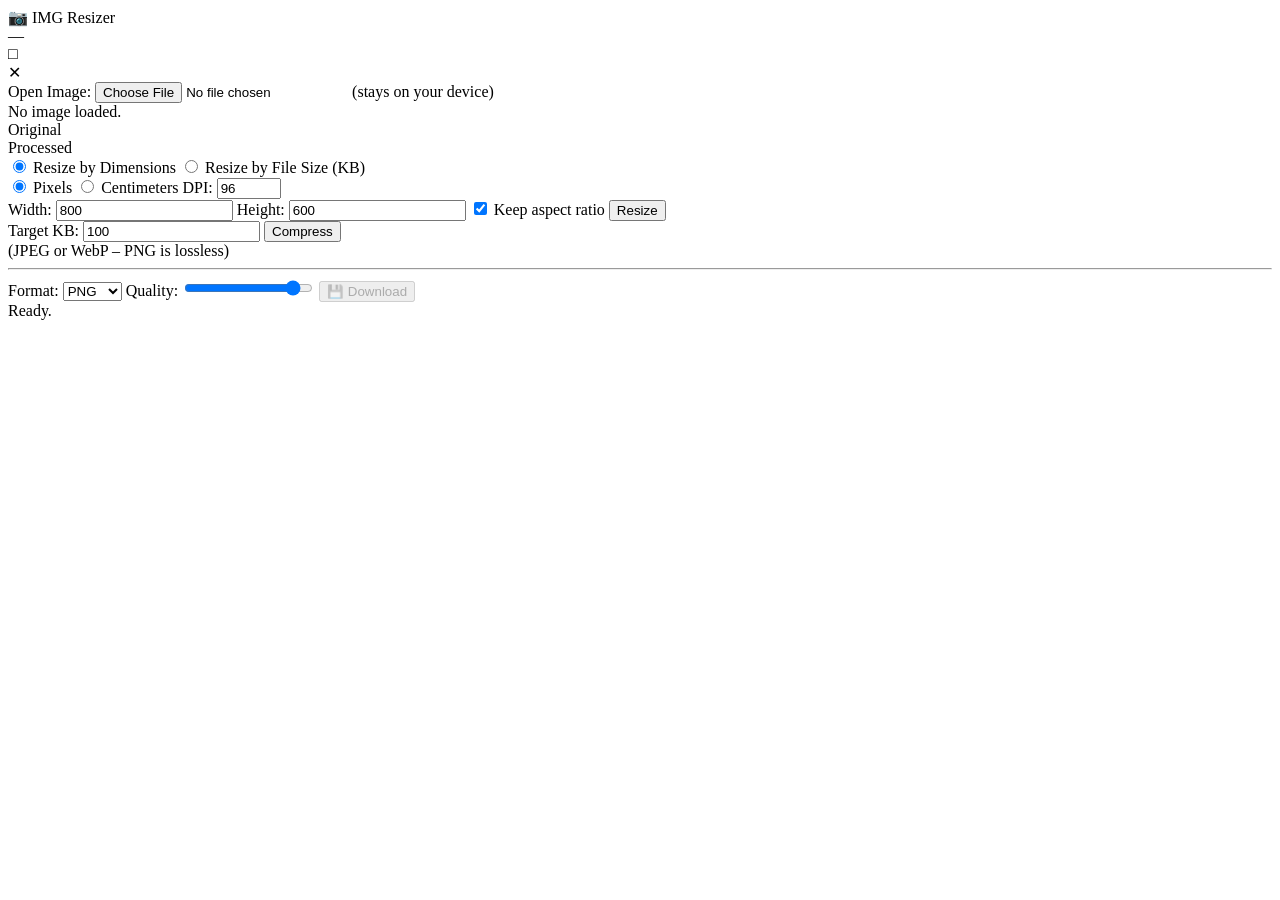
==== index.html @ 8538b34a "index.html" ====
<!DOCTYPE html>
<html lang="en">
<head>
  <meta charset="UTF-8">
  <meta name="viewport" content="width=device-width, initial-scale=1.0">
  <meta http-equiv="Content-Security-Policy"
        content="
          default-src 'self';
          img-src 'self' data: blob:;
          style-src 'self' 'unsafe-inline';
          script-src 'self' 'unsafe-inline';
          connect-src 'none';
        ">
  <title>IMG Resizer</title>
  <link rel="stylesheet" href="style.css">
</head>
<body>
  <div class="window">
    <div class="title-bar">
      <div class="title-bar-text">📷 IMG Resizer</div>
      <div class="title-bar-buttons">
        <div class="title-btn">—</div>
        <div class="title-btn">□</div>
        <div class="title-btn">✕</div>
      </div>
    </div>
    <div class="window-body">
      <div class="field-row">
        <label>Open Image:</label>
        <input type="file" id="fileInput" accept="image/*">
        <span class="note">(stays on your device)</span>
      </div>
      <div class="status-bar" id="originalInfo">No image loaded.</div>
      <div class="preview-area">
        <div class="preview-box" id="originalPreview"><span>Original</span></div>
        <div class="preview-box" id="resizedPreview"><span>Processed</span></div>
      </div>
      <div class="radio-group">
        <label><input type="radio" name="resizeMode" value="dimensions" checked> Resize by Dimensions</label>
        <label><input type="radio" name="resizeMode" value="filesize"> Resize by File Size (KB)</label>
      </div>
      <div id="dimensionControls">
        <div class="radio-group" id="unitGroup">
          <label><input type="radio" name="unit" value="px" checked> Pixels</label>
          <label><input type="radio" name="unit" value="cm"> Centimeters</label>
          <label class="hidden" id="dpiLabel">DPI: <input type="number" id="dpiInput" value="96" min="1" max="1200" step="1"></label>
        </div>
        <div class="field-row">
          <label>Width:</label>
          <input type="number" id="widthInput" min="1" value="800" step="any">
          <label>Height:</label>
          <input type="number" id="heightInput" min="1" value="600" step="any">
          <label><input type="checkbox" id="aspectCheckbox" checked> Keep aspect ratio</label>
          <button id="resizeBtn">Resize</button>
        </div>
        <div id="pixelEquivalent" class="note"></div>
      </div>
      <div id="filesizeControls" class="hidden">
        <div class="field-row">
          <label>Target KB:</label>
          <input type="number" id="targetKB" min="1" value="100" step="1">
          <button id="compressBtn">Compress</button>
        </div>
        <span class="note">(JPEG or WebP – PNG is lossless)</span>
      </div>
      <hr>
      <div class="field-row">
        <label>Format:</label>
        <select id="formatSelect">
          <option value="image/png">PNG</option>
          <option value="image/jpeg">JPEG</option>
          <option value="image/webp">WebP</option>
        </select>
        <label id="qualityLabel" class="hidden">Quality:</label>
        <input type="range" id="qualitySlider" min="0.1" max="1.0" step="0.1" value="0.92" class="hidden">
        <button id="downloadBtn" disabled>💾 Download</button>
      </div>
      <div class="status-bar" id="actionStatus">Ready.</div>
    </div>
  </div>
  <script src="script.js"></script>
</body>
</html>
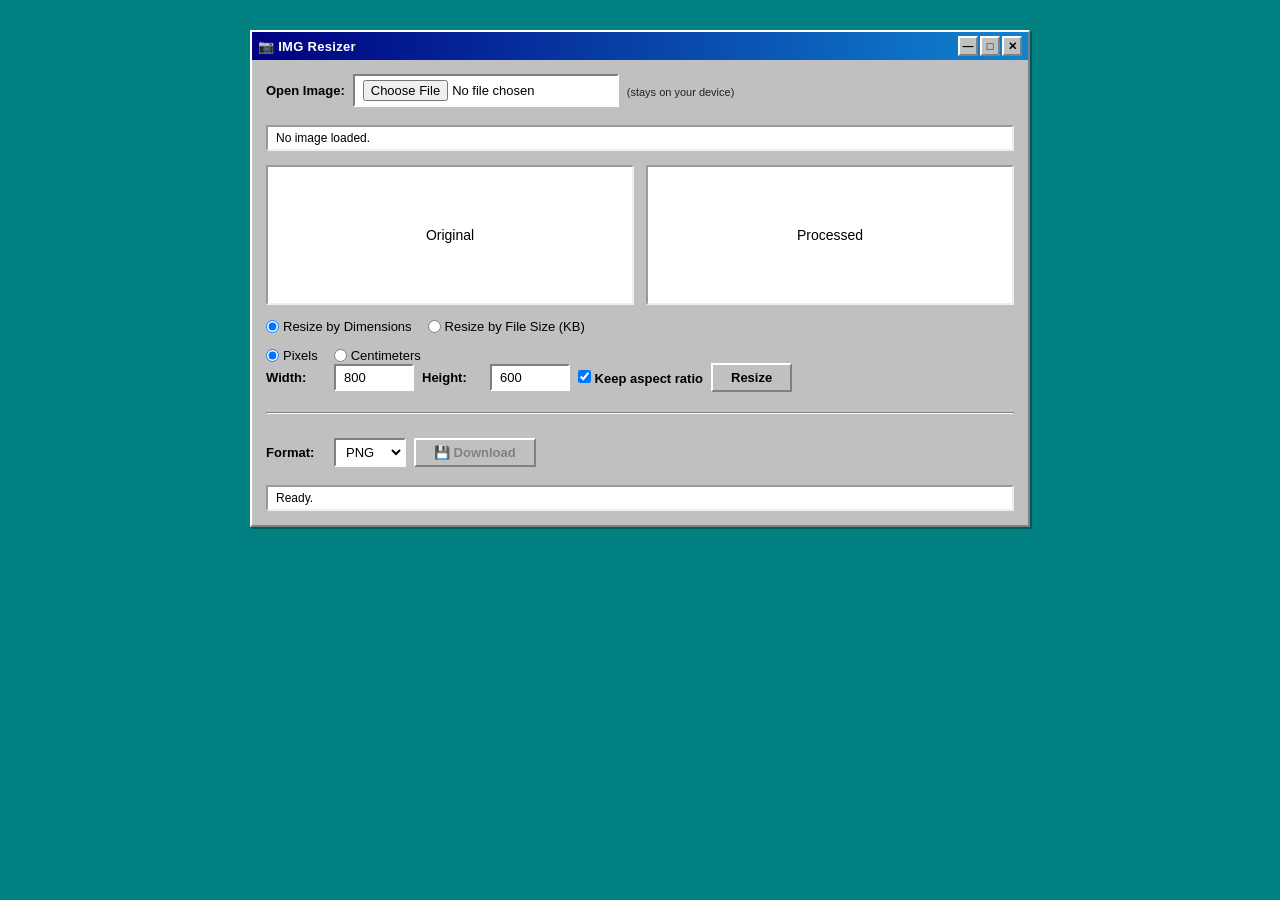
==== commit 4c529d58: "index.html" ====
--- a/index.html
+++ b/index.html
@@ -80,4 +80,5 @@
   </div>
   <script src="script.js"></script>
 </body>
+<!-- trigger build -->
 </html>
--- a/style.css
+++ b/style.css
@@ -0,0 +1,85 @@
+* { box-sizing: border-box; margin: 0; padding: 0; }
+body {
+  background: #008080;
+  font-family: 'Segoe UI', 'MS Sans Serif', 'Microsoft Sans Serif', Arial, sans-serif;
+  font-size: 14px;
+  display: flex;
+  justify-content: center;
+  align-items: flex-start;
+  min-height: 100vh;
+  padding: 20px 12px 40px;
+}
+.window {
+  background: #c0c0c0;
+  border: 2px solid;
+  border-color: #ffffff #808080 #808080 #ffffff;
+  box-shadow: 2px 2px 0 rgba(0,0,0,0.3);
+  width: 100%;
+  max-width: 780px;
+  margin-top: 10px;
+}
+.title-bar {
+  background: linear-gradient(90deg, #000080, #1084d0);
+  color: white;
+  padding: 4px 6px;
+  display: flex;
+  justify-content: space-between;
+  align-items: center;
+  font-weight: bold;
+  font-size: 13px;
+}
+.title-bar-text { letter-spacing: 0.3px; }
+.title-bar-buttons { display: flex; gap: 2px; }
+.title-btn {
+  background: #c0c0c0;
+  border: 2px solid;
+  border-color: #ffffff #808080 #808080 #ffffff;
+  width: 20px; height: 20px;
+  font-size: 11px; line-height: 16px; text-align: center;
+  cursor: pointer; color: black; font-weight: bold;
+  display: flex; align-items: center; justify-content: center;
+}
+.title-btn:active { border-color: #808080 #ffffff #ffffff #808080; }
+.window-body { padding: 14px; display: flex; flex-direction: column; gap: 14px; }
+.field-row { display: flex; align-items: center; flex-wrap: wrap; gap: 8px; }
+.field-row label { min-width: 60px; font-size: 13px; font-weight: 600; }
+input[type="file"], input[type="number"], select, input[type="text"] {
+  font-family: inherit; font-size: 13px;
+  border: 2px solid; border-color: #808080 #ffffff #ffffff #808080;
+  background: white; padding: 4px 8px; outline: none;
+}
+input[type="number"] { width: 80px; }
+input[type="text"] { width: 60px; }
+select { padding: 4px 6px; }
+button {
+  font-family: inherit; font-size: 13px; background: #c0c0c0;
+  border: 2px solid; border-color: #ffffff #808080 #808080 #ffffff;
+  padding: 5px 18px; cursor: pointer; min-width: 80px; font-weight: 600;
+}
+button:active { border-color: #808080 #ffffff #ffffff #808080; }
+button:focus-visible { outline: 1px dotted black; outline-offset: -4px; }
+button:disabled { color: #808080; cursor: default; }
+hr { border: 1px solid #808080; border-bottom-color: #ffffff; margin: 4px 0 10px; }
+.radio-group { display: flex; align-items: center; gap: 16px; flex-wrap: wrap; }
+.radio-group label { display: flex; align-items: center; gap: 4px; font-size: 13px; cursor: pointer; }
+.preview-area { display: flex; gap: 12px; flex-wrap: wrap; }
+.preview-box {
+  border: 2px inset; background: white; padding: 10px; text-align: center;
+  flex: 1 1 200px; min-height: 140px; display: flex; align-items: center;
+  justify-content: center; overflow: auto;
+}
+.preview-box img { max-width: 100%; max-height: 240px; display: block; }
+.status-bar { border: 2px inset; padding: 4px 8px; font-size: 12px; background: white; margin-top: 4px; }
+.note { font-size: 11px; color: #222; margin-top: 2px; }
+.hidden { display: none !important; }
+@media (max-width: 600px) {
+  body { padding: 12px 8px 32px; }
+  .window-body { padding: 10px; gap: 10px; }
+  .field-row { flex-direction: column; align-items: flex-start; }
+  .field-row label { min-width: auto; }
+  input[type="number"], input[type="text"], select { width: 100%; }
+  button { width: 100%; padding: 8px; }
+  .preview-area { flex-direction: column; }
+  .preview-box { min-height: 120px; }
+  .radio-group { flex-direction: column; gap: 8px; }
+}
